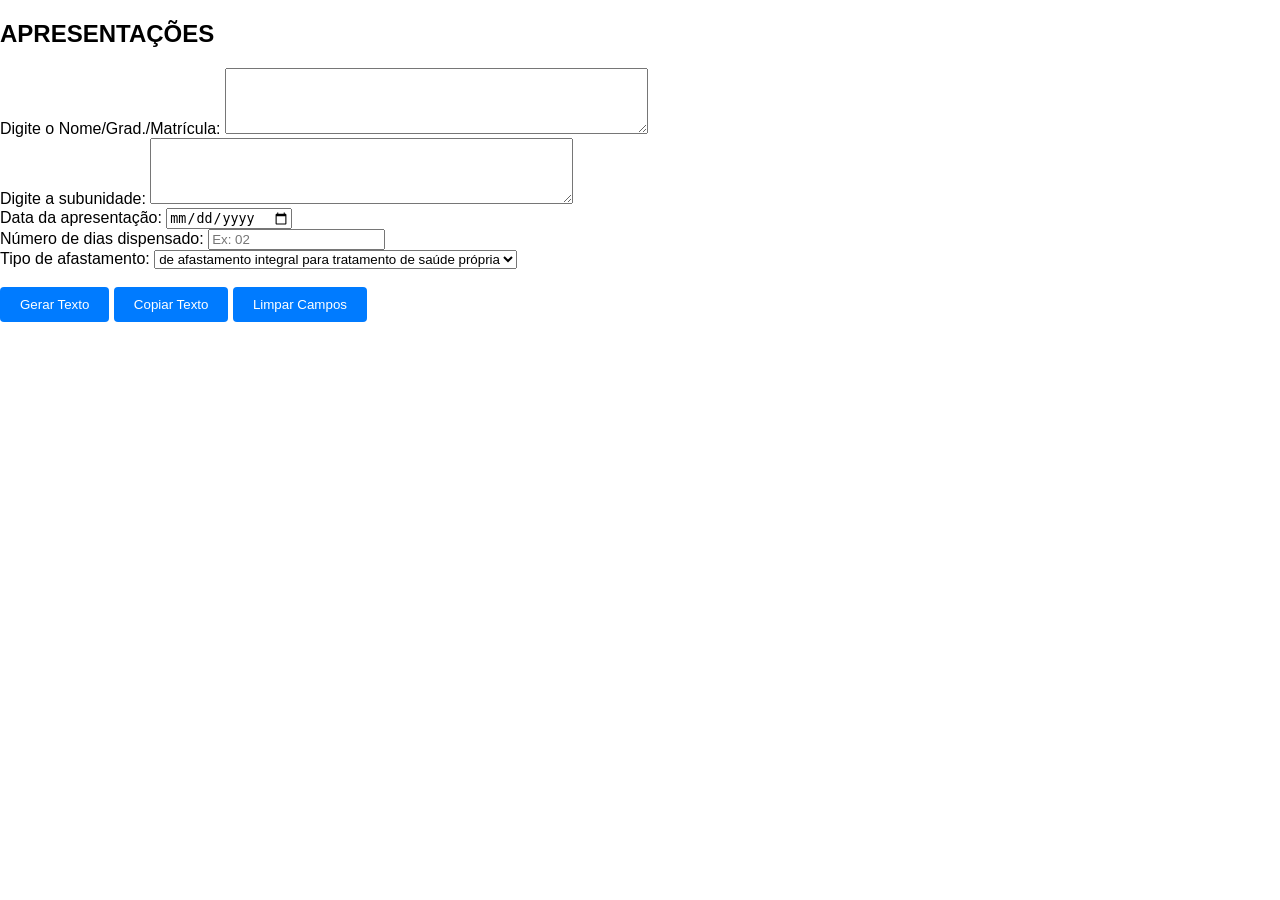
==== Apresentações/index.html @ cd959d35 "Update and rename APRESENTAÇÕES.html to index.html" ====
<!DOCTYPE html>
<html lang="pt-br">
<head>
<meta charset="UTF-8">
<meta name="viewport" content="width=device-width, initial-scale=1.0">
<link rel="stylesheet" href="styles.css">

<title>APRESENTAÇÕES</title>
</head>
<body>

<h2>APRESENTAÇÕES</h2>

<label for="tex01">Digite o Nome/Grad./Matrícula:</label>
<textarea id="tex01" rows="4" cols="50"></textarea><br>

<label for="tex02">Digite a subunidade:</label>
<textarea id="tex02" rows="4" cols="50"></textarea><br>

<label for="data">Data da apresentação:</label>
<input type="date" id="data"><br>

<label for="dias">Número de dias dispensado:</label>
<input type="text" id="dias" placeholder="Ex: 02"><br>

<label for="aceitar">Tipo de afastamento:</label>
<select id="aceitar">
  <option value="de afastamento integral para tratamento de saúde própria">de afastamento integral para tratamento de saúde própria</option>
  <option value="de concessão de Dispensa de serviço">de concessão de Dispensa de serviço</option>
  <option value="de concessão de Licença especial">de concessão de Licença especial</option>
  <option value="de concessão de Licença paternidade">de concessão de Licença paternidade</option>
  <option value="de concessão de Licença sem vencimentos">de concessão de Licença sem vencimentos</option>
  <option value="de concessão de Férias">de concessão de Férias</option>
</select><br><br>

<button onclick="gerarTexto()">Gerar Texto</button>
<button onclick="copiarTexto()">Copiar Texto</button>
<button onclick="limparCampos()">Limpar Campos</button>

<p id="resultado"></p>

<script>
function gerarTexto() {
    var texto01 = document.getElementById("tex01").value;
    var texto02 = document.getElementById("tex02").value;
    var data = document.getElementById("data").value;
    var dias = document.getElementById("dias").value;
    var aceitar = document.getElementById("aceitar").value;
    
    // Obter a data atual
    var dataAtual = new Date();
    var dia = dataAtual.getDate();
    var mes = dataAtual.getMonth() + 1;
    var ano = dataAtual.getFullYear();

    // Formatar a data atual para o formato "dd de mês de aaaa"
    var meses = ['janeiro', 'fevereiro', 'março', 'abril', 'maio', 'junho', 'julho', 'agosto', 'setembro', 'outubro', 'novembro', 'dezembro'];
    var dataCorrenteFormatada = dia + ' de ' + meses[mes - 1] + ' de ' + ano;
    
    // Formatar a data selecionada pelo usuário para o formato "dd/mm/aaaa"
    var dataFormatada = data.split("-").reverse().join("/");
    
    var diasPorExtenso = converterParaExtenso(dias);
    
    var textoGerado = "O CHEFE DA SEÇÃO DE GESTÃO DE PESSOAS (P/1) DO 11º BATALHÃO DE POLÍCIA MILITAR DA PARAÍBA no exercício das competências que lhe foram delegadas pelo Comandante desta Unidade Operacional através da alínea “o”, inciso III do art. 8º da NORMA GERAL DE AÇÃO - NGA Nº 001/2023-GC/11º BPM publicada no Boletim do CPR I nº 0041 de 01/03/2023, em conformidade com o art. 134 da Lei Estadual (PB) nº 3.909 de 14 de julho de 1977, que dispõe sobre o “Estatuto dos Policiais Militares do Estado da Paraíba”, bem como em obediência ao que estabelece o art. 19 da Resolução n° 005/2020/GCG-CG de 27 de abril 2020, emitida pelo Exm°. Sr. Comandante Geral da PMPB, publicada no Boletim do QCG n° 0080/2020, RESOLVE:\n\nREGISTRAR a apresentação do militar " + texto01 + ", Unidade: 11º BPM|" + texto02 + ", no dia " + dataFormatada + ", após " + dias + " (" + diasPorExtenso + ") dia(s)  " + aceitar + ".\n\nPUBLIQUE-SE.\n\nMonteiro-PB, " + dataCorrenteFormatada + ".\n\nMarcos Antônio ANASTÁCIO de Sousa - 2º TEN PM\nChefe da Seção de Gestão de Pessoas - 11º BPM.";
    
    document.getElementById("resultado").innerText = textoGerado;
}

function copiarTexto() {
    var resultado = document.getElementById("resultado");
    var texto = resultado.innerText;

    // Cria um elemento textarea temporário para copiar o texto
    var tempTextArea = document.createElement("textarea");
    tempTextArea.value = texto;
    document.body.appendChild(tempTextArea);

    // Seleciona o texto no textarea temporário
    tempTextArea.select();
    tempTextArea.setSelectionRange(0, 99999); /* Para dispositivos móveis */
    
    // Copia o texto selecionado
    document.execCommand("copy");

    // Remove o textarea temporário
    document.body.removeChild(tempTextArea);

    // Exibe uma mensagem indicando que o texto foi copiado
    alert("Texto copiado para a área de transferência!");
}

function limparCampos() {
    document.getElementById("tex01").value = "";
    document.getElementById("tex02").value = "";
    document.getElementById("resultado").innerText = "";
    document.getElementById("data").value = "";
    document.getElementById("dias").value = "";
}

function converterParaExtenso(numero) {
    var unidades = ['', 'um', 'dois', 'três', 'quatro', 'cinco', 'seis', 'sete', 'oito', 'nove'];
    var especiais = ['', 'onze', 'doze', 'treze', 'quatorze', 'quinze', 'dezesseis', 'dezessete', 'dezoito', 'dezenove'];
    var dezenas = ['', 'dez', 'vinte', 'trinta', 'quarenta', 'cinquenta', 'sessenta', 'setenta', 'oitenta', 'noventa'];
    var centenas = ['', 'cento', 'duzentos', 'trezentos', 'quatrocentos', 'quinhentos', 'seiscentos', 'setecentos', 'oitocentos', 'novecentos'];

    if (numero === '10') return 'dez';

    var numArray = numero.split('');

    if (numero.length === 1) return unidades[numero];
    if (numero.length === 2) {
        if (numero[0] === '1') return especiais[numero[1]];
        if (numero[1] === '0') return dezenas[numero[0]];
        return dezenas[numero[0]] + ' e ' + unidades[numero[1]];
    }
    if (numero.length === 3) {
        if (numero[1] === '0' && numero[2] === '0') return centenas[numero[0]];
        return centenas[numero[0]] + ' e ' + (numero[1] === '0' ? unidades[numero[2]] : dezenas[numero[1]] + ' e ' + unidades[numero[2]]);
    }
}

</script>

</body>
</html>
---- Apresentações/styles.css ----
body {
    font-family: Arial, sans-serif;
    margin: 0;
    padding: 0;
}

.container {
    max-width: 1000px;
    border: 1px solid #ccc;
    margin: 0 auto;
    padding: 20px;
}

.textoGerado {
    border: 1px solid #ccc;
    padding: 15px;
    margin-bottom: 20px;
    text-align: justify;
}

.campos-preenchimento {
    max-width: 800px;
    border: 1px solid #ccc;
    padding: 15px;
    margin-bottom: 20px;
}

button {
    padding: 10px 20px;
    background-color: #007bff;
    color: #fff;
    border: none;
    border-radius: 4px;
    cursor: pointer;
}

button:hover {
    background-color: #0056b3;
}
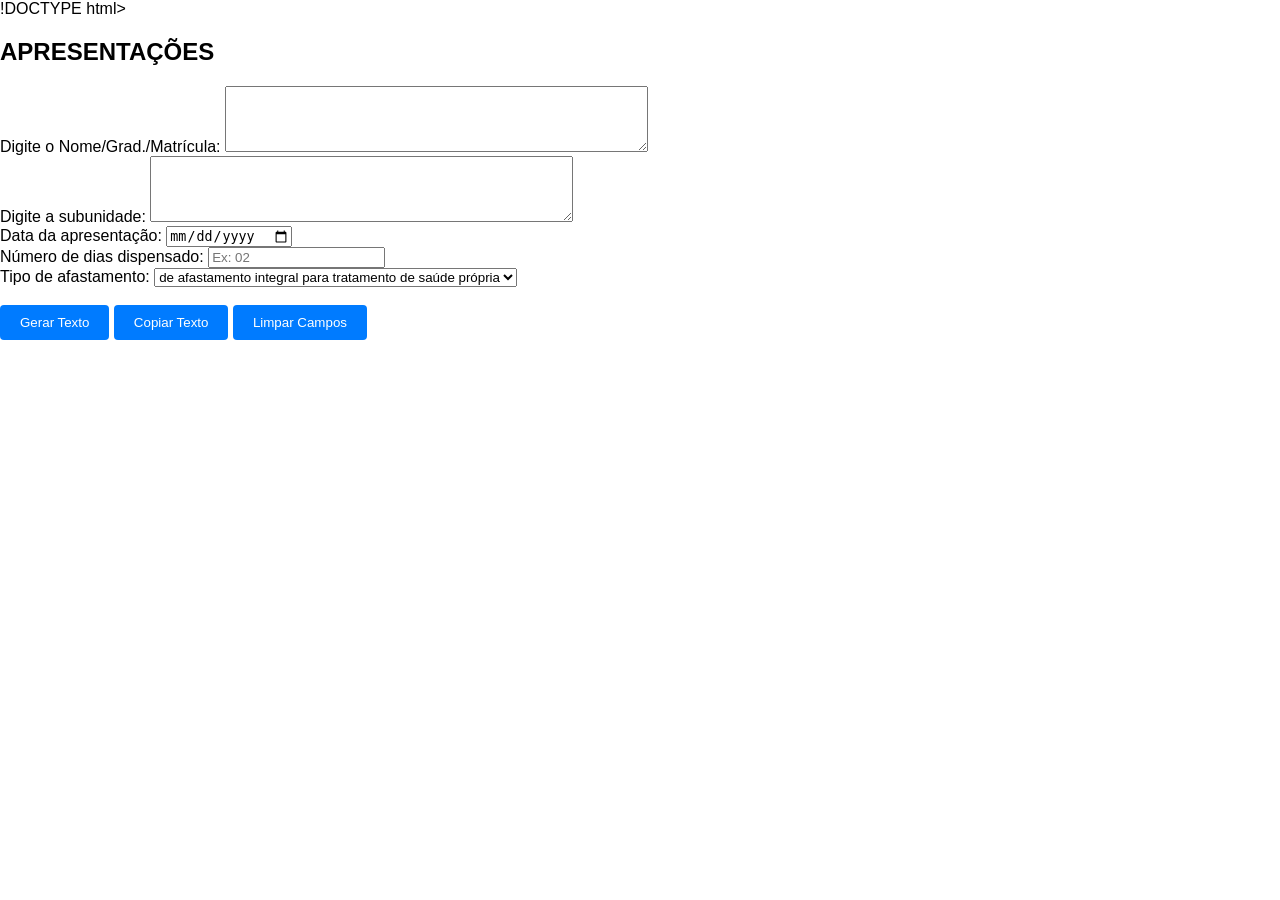
==== commit 0db7a8c1: "Troca de index.html" ====
--- a/Apresentações/index.html
+++ b/Apresentações/index.html
@@ -1,4 +1,4 @@
-<!DOCTYPE html>
+!DOCTYPE html>
 <html lang="pt-br">
 <head>
 <meta charset="UTF-8">
@@ -31,6 +31,7 @@
   <option value="de concessão de Licença paternidade">de concessão de Licença paternidade</option>
   <option value="de concessão de Licença sem vencimentos">de concessão de Licença sem vencimentos</option>
   <option value="de concessão de Férias">de concessão de Férias</option>
+  <option value="de concessão de Licença Núpcias">de concessão de Licença Núpcias</option>
 </select><br><br>
 
 <button onclick="gerarTexto()">Gerar Texto</button>
@@ -124,3 +125,4 @@
 
 </body>
 </html>
+
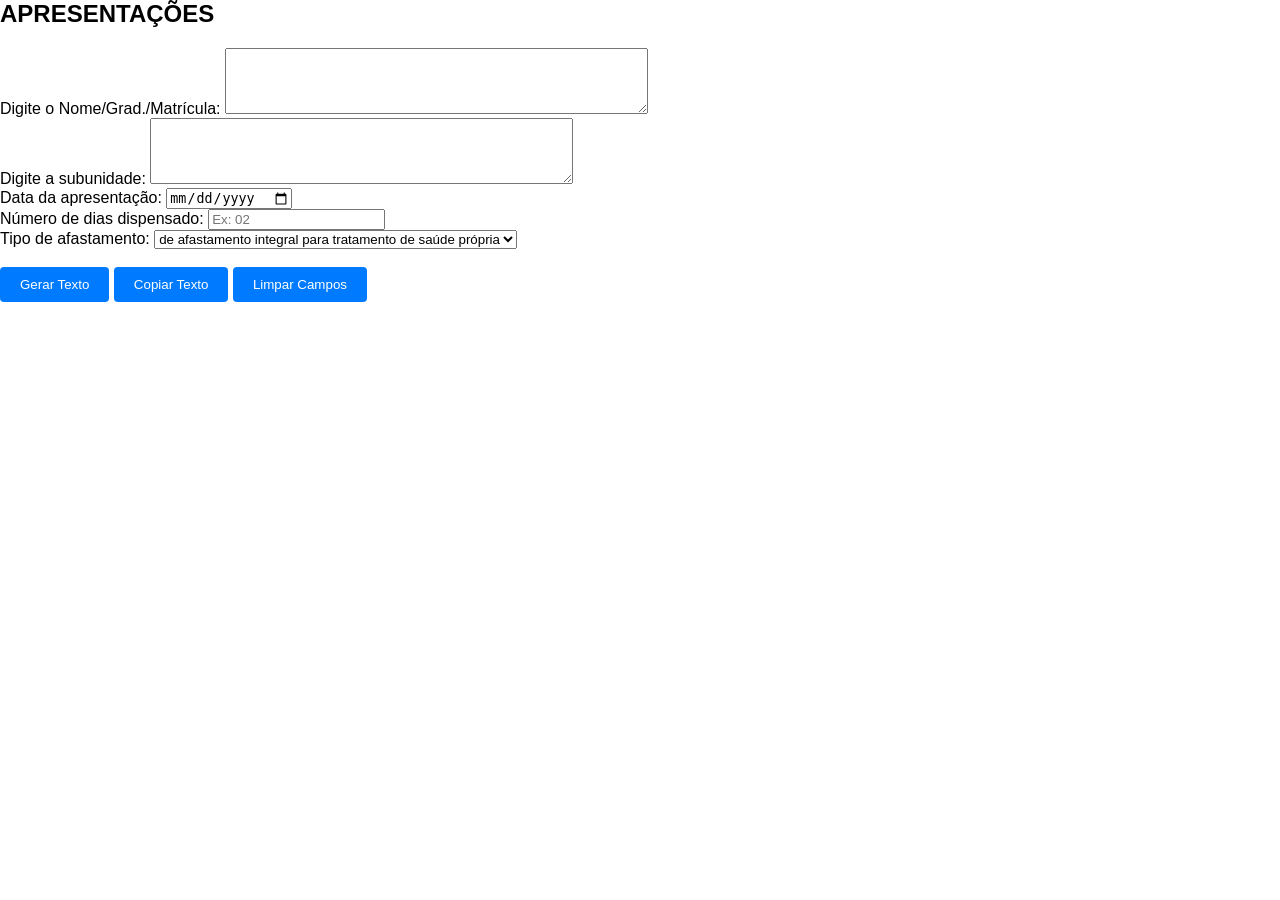
==== commit 1629d42e: "Update index.html" ====
--- a/Apresentações/index.html
+++ b/Apresentações/index.html
@@ -1,4 +1,4 @@
-!DOCTYPE html>
+<DOCTYPE html>
 <html lang="pt-br">
 <head>
 <meta charset="UTF-8">
@@ -63,7 +63,7 @@
     
     var diasPorExtenso = converterParaExtenso(dias);
     
-    var textoGerado = "O CHEFE DA SEÇÃO DE GESTÃO DE PESSOAS (P/1) DO 11º BATALHÃO DE POLÍCIA MILITAR DA PARAÍBA no exercício das competências que lhe foram delegadas pelo Comandante desta Unidade Operacional através da alínea “o”, inciso III do art. 8º da NORMA GERAL DE AÇÃO - NGA Nº 001/2023-GC/11º BPM publicada no Boletim do CPR I nº 0041 de 01/03/2023, em conformidade com o art. 134 da Lei Estadual (PB) nº 3.909 de 14 de julho de 1977, que dispõe sobre o “Estatuto dos Policiais Militares do Estado da Paraíba”, bem como em obediência ao que estabelece o art. 19 da Resolução n° 005/2020/GCG-CG de 27 de abril 2020, emitida pelo Exm°. Sr. Comandante Geral da PMPB, publicada no Boletim do QCG n° 0080/2020, RESOLVE:\n\nREGISTRAR a apresentação do militar " + texto01 + ", Unidade: 11º BPM|" + texto02 + ", no dia " + dataFormatada + ", após " + dias + " (" + diasPorExtenso + ") dia(s)  " + aceitar + ".\n\nPUBLIQUE-SE.\n\nMonteiro-PB, " + dataCorrenteFormatada + ".\n\nMarcos Antônio ANASTÁCIO de Sousa - 2º TEN PM\nChefe da Seção de Gestão de Pessoas - 11º BPM.";
+    var textoGerado = "O CHEFE DA SEÇÃO DE GESTÃO DE PESSOAS (P/1) DO 11º BATALHÃO DE POLÍCIA MILITAR DA PARAÍBA no exercício das competências que lhe foram delegadas pelo Comandante desta Unidade Operacional através da alínea “o”, inciso III do art. 8º da NORMA GERAL DE AÇÃO - NGA Nº 001/2023-GC/11º BPM publicada no Boletim do CPR I nº 0041 de 01/03/2023, em conformidade com o art. 134 da Lei Estadual (PB) nº 3.909 de 14 de julho de 1977, que dispõe sobre o “Estatuto dos Policiais Militares do Estado da Paraíba”, RESOLVE:\n\nREGISTRAR a apresentação do militar " + texto01 + ", Unidade: 11º BPM|" + texto02 + ", no dia " + dataFormatada + ", após " + dias + " (" + diasPorExtenso + ") dia(s)  " + aceitar + ".\n\nPUBLIQUE-SE.\n\nMonteiro-PB, " + dataCorrenteFormatada + ".\n\nMarcos Antônio ANASTÁCIO de Sousa - 2º TEN PM\nChefe da Seção de Gestão de Pessoas - 11º BPM.";
     
     document.getElementById("resultado").innerText = textoGerado;
 }
